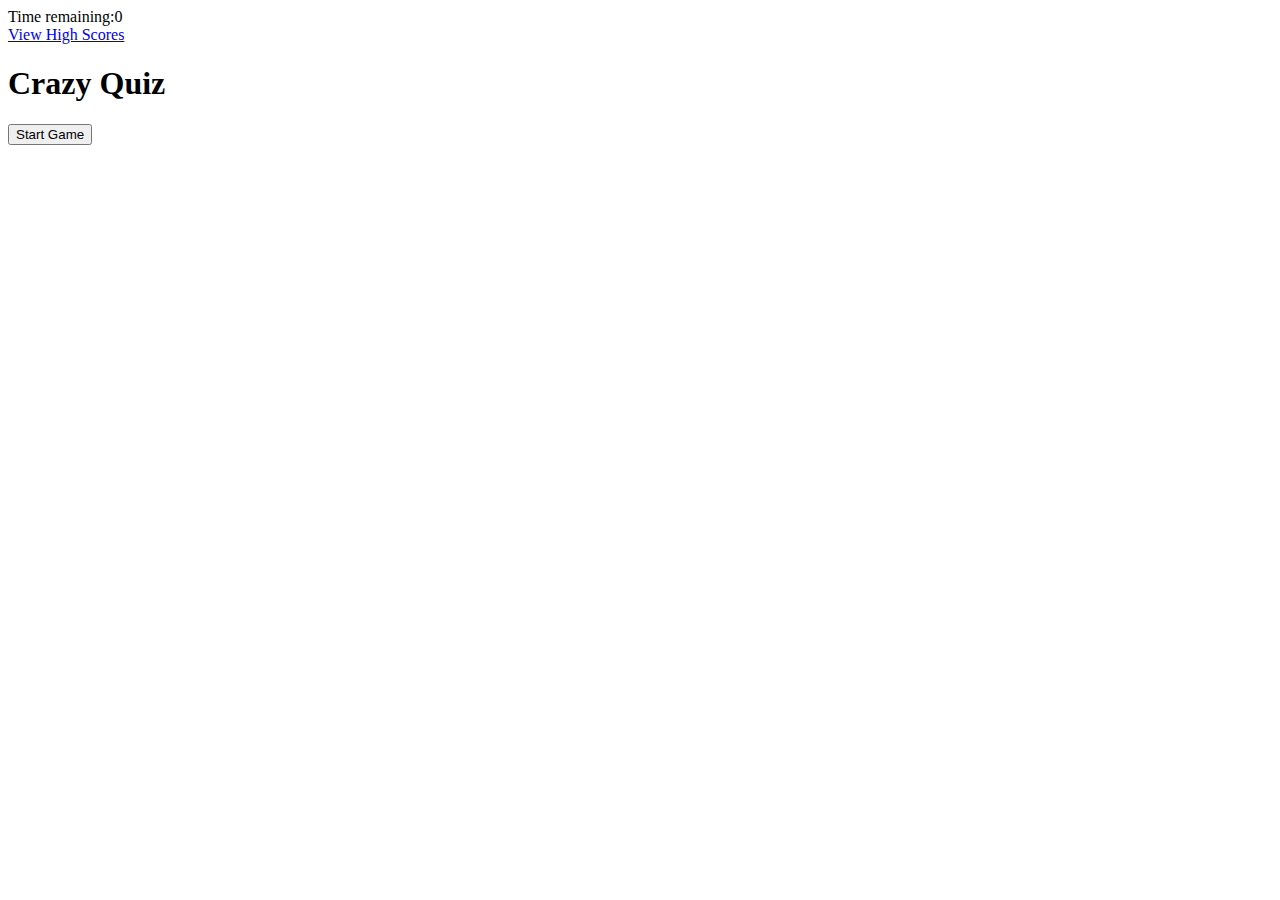
==== index.html @ f435be25 "created functionality" ====
<!DOCTYPE html>
<html lang="en">

<head>
    <meta charset="UTF-8">
    <meta http-equiv="X-UA-Compatible" content="IE=edge">
    <meta name="viewport" content="width=device-width, initial-scale=1.0">
    <link rel="stylesheet" href="./assets/css/style.css" />
    <title>Crazy Quiz</title>
</head>

<body>
    <div id="timing">Time remaining:<span id="time">0</span></div>
    <div id="high-score"><a href="scores.html">View High Scores</a></div>
    <div id="start-page">
        <h1>Crazy Quiz</h1>
        <button id="start-btn">Start Game</button>
    </div>
    <div id="qa-page" class="hide">
        <h2 id="display-question">Test Question</h2>
        <button id="answer-1">Answer 1</button>
        <button id="answer-2">Answer 2</button>
        <button id="answer-3">Answer 3</button>
        <button id="answer-4">Answer 4</button>
    </div>
    <div id="results" class="hide">
        <h3>Game Over</h3>
        Please enter Initials:<input id="initials" max="3" />
        Your Score Is: <span id="player-score">0</span>
        <button id="submit-btn">Submit Score</button>
    </div>


    <script src="./assets/js/script.js"></script>


</body>

</html>
---- assets/css/style.css ----
.hide {
  display: none;
}

.show {
  display: block;
}
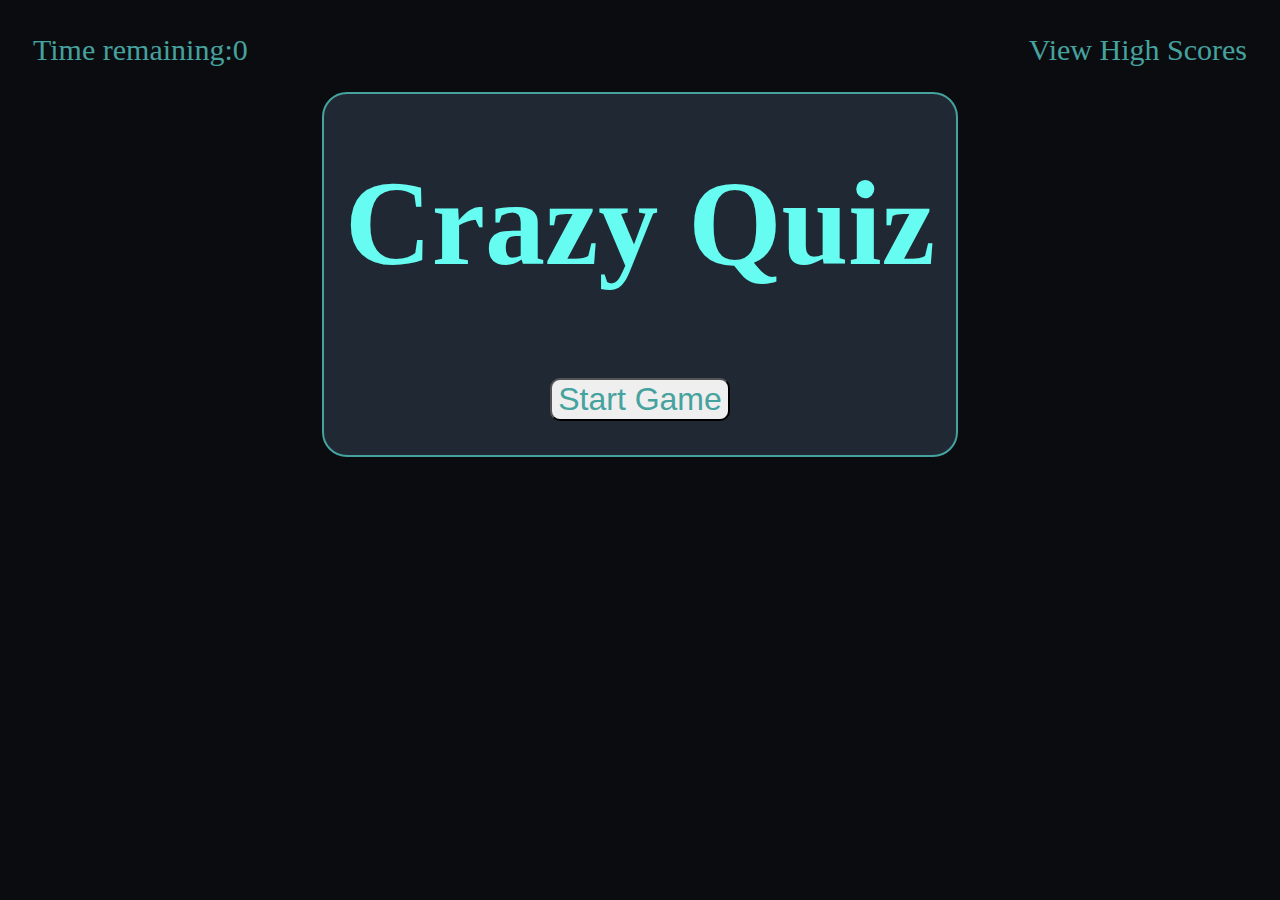
==== commit 8a16c729: "added styles for quiz" ====
--- a/index.html
+++ b/index.html
@@ -10,23 +10,30 @@
 </head>
 
 <body>
-    <div id="timing">Time remaining:<span id="time">0</span></div>
-    <div id="high-score"><a href="scores.html">View High Scores</a></div>
+    <header>
+        <div id="timing">Time remaining:<span id="time">0</span></div>
+        <div id="high-score"><a href="./scores.html">View High Scores</a></div>
+    </header>
+    
     <div id="start-page">
         <h1>Crazy Quiz</h1>
         <button id="start-btn">Start Game</button>
     </div>
     <div id="qa-page" class="hide">
         <h2 id="display-question">Test Question</h2>
-        <button id="answer-1">Answer 1</button>
-        <button id="answer-2">Answer 2</button>
-        <button id="answer-3">Answer 3</button>
-        <button id="answer-4">Answer 4</button>
+        <button class="btn" id="answer-1">Answer 1</button>
+        <button class="btn" id="answer-2">Answer 2</button>
+        <button class="btn" id="answer-3">Answer 3</button>
+        <button class="btn" id="answer-4">Answer 4</button>
     </div>
     <div id="results" class="hide">
         <h3>Game Over</h3>
-        Please enter Initials:<input id="initials" max="3" />
-        Your Score Is: <span id="player-score">0</span>
+        <div>
+            <p>
+                Please enter Initials:<input id="initials" max="3" />
+                Your Score Is: <span id="player-score">0</span>
+            </p>
+        </div>
         <button id="submit-btn">Submit Score</button>
     </div>
 
--- a/assets/css/style.css
+++ b/assets/css/style.css
@@ -1,3 +1,69 @@
+body {
+  background-color: #0b0c10;
+}
+
+header {
+  width: 100%;
+  background-color: #0b0c10;
+}
+
+header div {
+  margin: 25px;
+  font-size: 30px;
+  color: #45a29e;
+}
+
+#timing {
+  display: inline-block;
+  text-align: left;
+}
+
+#high-score {
+  float: right;
+  text-align: right;
+}
+
+#high-score a {
+  text-decoration: none;
+  color: inherit;
+}
+
+#start-page,
+#qa-page,
+#results {
+  margin: auto;
+  width: 50%;
+  height: 75%;
+  text-align: center;
+  line-height: 100px;
+  background-color: #1f2833;
+  border: #45a29e 2px solid;
+  border-radius: 25px;
+}
+
+body h1 {
+  font-size: 120px;
+  color: #66fcf1;
+}
+
+body h2,
+h3 {
+  font-size: 30px;
+  color: #66fcf1;
+}
+
+button {
+  font-size: 32px;
+  color: #45a29e;
+  border-radius: 10px;
+  margin: 20px;
+}
+
+.btn {
+  /* margin-left: 30px; */
+  width: 80%;
+}
+
 .hide {
   display: none;
 }
